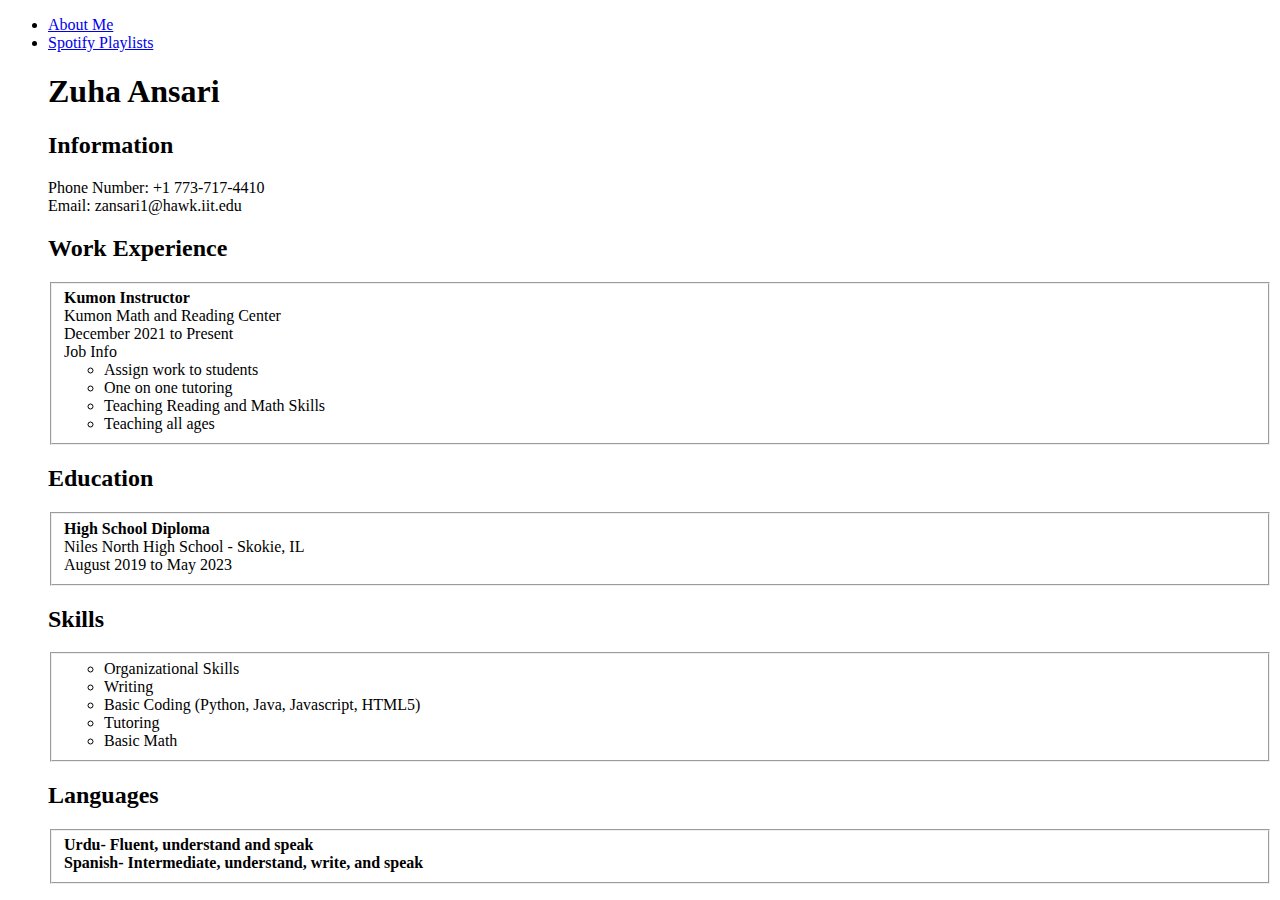
==== index.html @ 50e458a8 "Adding project 1 files" ====
<!DOCTYPE HTML>
<html lang="en">
<head>
	<meta charset = "UTF-8">
	<title>Zuha Ansari </title>
</head>
<body> 
	<ul>
	<li><a href="abtme.html">About Me</a> </li>
	<li><a href="spotify.html">Spotify Playlists</a></li>
	<h1> Zuha Ansari </h1>
	<p>
	<h2>Information</h2>
	<div> Phone Number: +1 773-717-4410 </div>
	<div> Email: zansari1@hawk.iit.edu</div>
	<h2> Work Experience </h2>
	<fieldset>
	<div><strong> Kumon Instructor</strong></div>
	<div> Kumon Math and Reading Center </div> 
	<div> December 2021 to Present </div>
	<div> Job Info </div>
	<ul> 
	<li> Assign work to students </li>
	<li> One on one tutoring </li>
	<li> Teaching Reading and Math Skills </li>
	<li> Teaching all ages </li> 
	</ul>
	</fieldset>
	<h2> Education </h2> 
	<fieldset> 
	<div> <strong> High School Diploma </strong></div>
	<div> Niles North High School - Skokie, IL</div>
	<div> August 2019 to May 2023 </div>
	</fieldset>
	<h2> Skills </h2>
	<fieldset>
	<ul> 
	<li> Organizational Skills </li> 
	<li> Writing </li>
	<li> Basic Coding (Python, Java, Javascript, HTML5) </li>
	<li> Tutoring </li>
	<li> Basic Math </li> 
	</ul>
	</fieldset>
	<h2> Languages </h2>
	<fieldset>
	<div> <strong> Urdu- Fluent, understand and speak </strong> </div>
	<div> <strong> Spanish-  Intermediate, understand, write, and speak </strong></div>
	</fieldset>
	</p> 
	</body>
	</html>
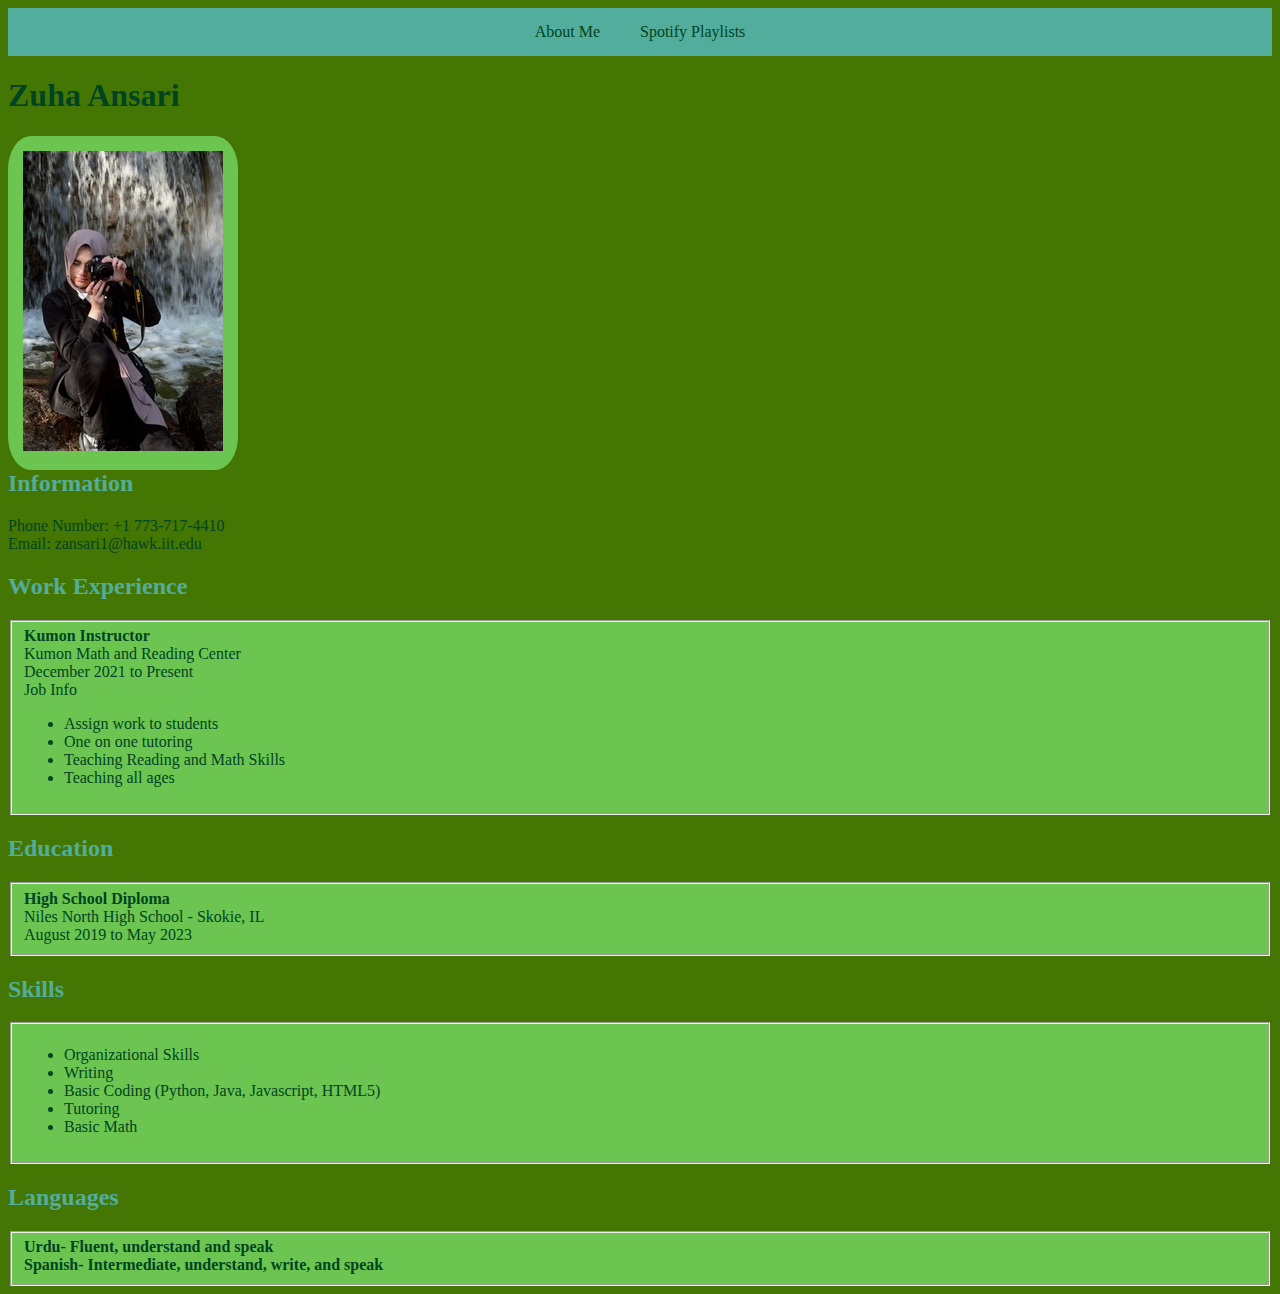
==== commit a5013ca6: "Images fixed, CSS stylesheet and html changed" ====
--- a/index.html
+++ b/index.html
@@ -3,13 +3,20 @@
 <head>
 	<meta charset = "UTF-8">
 	<title>Zuha Ansari </title>
+	<link rel="stylesheet" href="css/style.css">
 </head>
-<body> 
-	<ul>
-	<li><a href="abtme.html">About Me</a> </li>
-	<li><a href="spotify.html">Spotify Playlists</a></li>
+<body>
+	<nav id="directory"> 
+	  <ul>
+	    <li><a href="abtme.html">About Me</a> </li>
+	    <li><a href="spotify.html">Spotify Playlists</a></li>
+	  </ul>
+	</nav>
 	<h1> Zuha Ansari </h1>
-	<p>
+	
+	<div id="image_borders">
+	  <img src="zuha_5.jpg" alt="Profile Picture of Hijabi taking a photo by a waterfall">
+	</div>
 	<h2>Information</h2>
 	<div> Phone Number: +1 773-717-4410 </div>
 	<div> Email: zansari1@hawk.iit.edu</div>
@@ -47,6 +54,5 @@
 	<div> <strong> Urdu- Fluent, understand and speak </strong> </div>
 	<div> <strong> Spanish-  Intermediate, understand, write, and speak </strong></div>
 	</fieldset>
-	</p> 
 	</body>
 	</html>--- a/css/style.css
+++ b/css/style.css
@@ -0,0 +1,105 @@
+body {
+	background-color:#447604;
+	color:#014421;
+	
+}
+#directory {
+	background-color:#52AD9C;
+	overflow:hidden;
+}
+#directory ul{
+	
+	list-style-type:none;
+	margin:0;
+	padding:0;
+	position:relative;
+	left:50%;
+	float:left;
+}
+#directory ul li{
+
+	float:left;
+	position: relative;
+	right: 50%;
+	display:block;
+}
+#directory ul li a{
+	
+	display:block;
+	text-decoration:none;
+	padding:15px 20px;
+	color:#014421;
+}
+#directory ul li a:hover{
+	
+	display:block;
+	text-decoration:none;
+	background-color:#9FFCDF;
+	padding:15px 20px;
+	color:white;
+	
+}
+fieldset {
+	
+	background-color:#6CC551;
+}
+
+h2{
+	
+	clear:left;
+	color:#52AD9C;
+}
+p {
+	
+	clear:left;
+	border:10px solid #9FFCDF;
+	background-color: #9FFCDF;
+	
+}
+ul{
+	
+	clear:left;
+}
+#image_borders {
+	border: 10px solid #6CC551;
+	border-radius:10%;
+	padding:5px;
+	float:left;
+	clear:left;
+	background-color:#6CC551;
+}
+figcaption {
+	
+	border:10px solid #9FFCDF;
+	clear:left;
+	background-color: #9FFCDF;
+	border-radius:25%;
+	float:left;
+	paddign:5px;
+}
+
+#music_desc {
+	clear:left;
+	
+}
+#music_desc a{
+	
+	color:green;
+	text-decoration:none;
+	list-style-type:none;
+	margin:0;
+	padding:0;
+	background-color:#9FFCDF;
+	border:10px solid #6CC551;
+	border-radius:25%;
+}
+#music_desc a:hover {
+		
+	color:white;
+	text-decoration:none;
+	list-style-type:none;
+	margin:0;
+	padding:0;
+	border:10px solid #6CC551;
+	background-color:#9FFCDF;
+}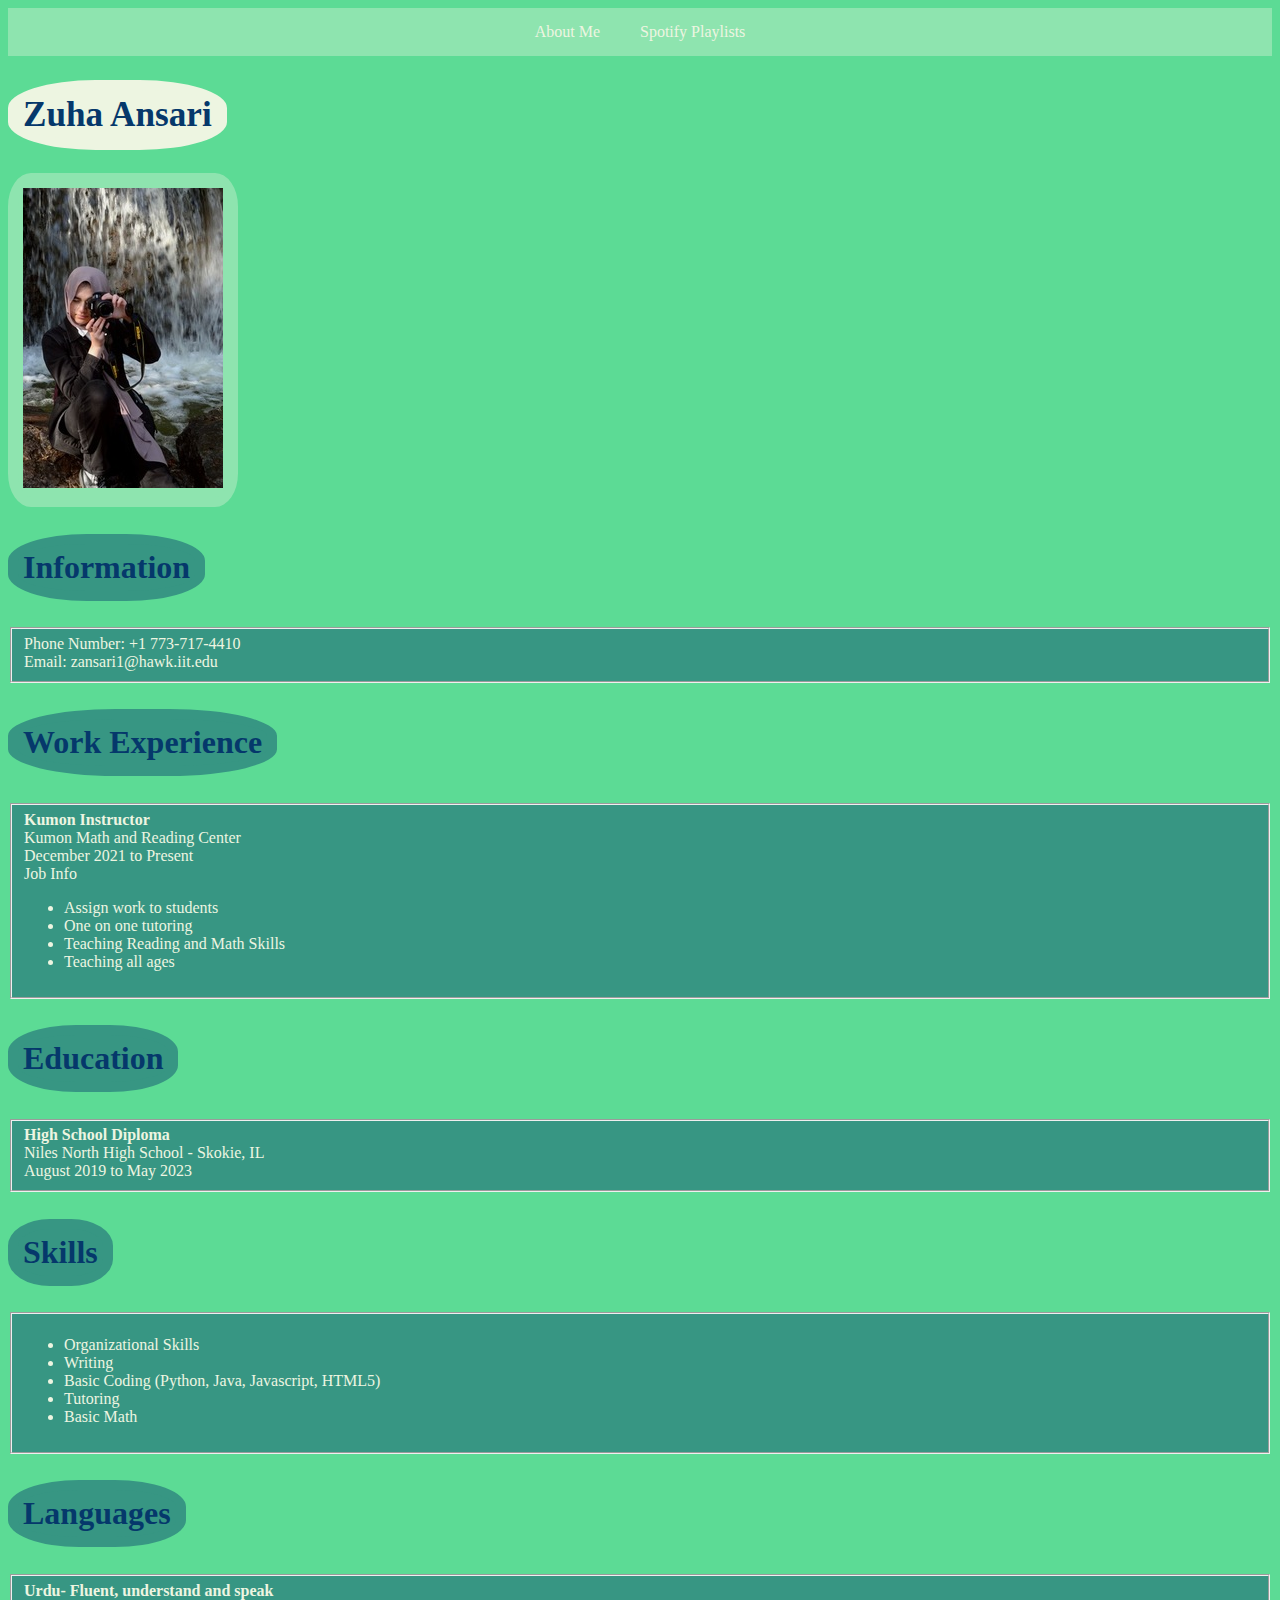
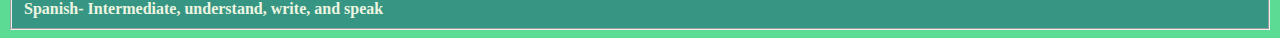
==== commit 88d2ec14: "Colors" ====
--- a/index.html
+++ b/index.html
@@ -1,58 +1,59 @@
 <!DOCTYPE HTML>
 <html lang="en">
-<head>
-	<meta charset = "UTF-8">
-	<title>Zuha Ansari </title>
-	<link rel="stylesheet" href="css/style.css">
-</head>
-<body>
-	<nav id="directory"> 
+  <head>
+    <meta charset = "UTF-8">
+    <title>Zuha Ansari </title>
+    <link rel="stylesheet" href="css/style.css">
+  </head>
+  <body>
+    <nav id="directory"> 
 	  <ul>
 	    <li><a href="abtme.html">About Me</a> </li>
 	    <li><a href="spotify.html">Spotify Playlists</a></li>
 	  </ul>
-	</nav>
-	<h1> Zuha Ansari </h1>
-	
-	<div id="image_borders">
-	  <img src="zuha_5.jpg" alt="Profile Picture of Hijabi taking a photo by a waterfall">
+	  </nav>
+    <h1> Zuha Ansari </h1>
+	<div class="image_borders">
+	  <img src="media/zuha_5.jpg" alt="Profile Picture of Hijabi sitting wearing a black jacket, a brown top, and black jeans taking a photo using a camera by a waterfall in the Botanic Gardens of Chicago">
 	</div>
 	<h2>Information</h2>
-	<div> Phone Number: +1 773-717-4410 </div>
-	<div> Email: zansari1@hawk.iit.edu</div>
+	<fieldset>
+	  <div>Phone Number: +1 773-717-4410 </div>
+	  <div> Email: zansari1@hawk.iit.edu</div>
+	</fieldset>
 	<h2> Work Experience </h2>
 	<fieldset>
-	<div><strong> Kumon Instructor</strong></div>
-	<div> Kumon Math and Reading Center </div> 
-	<div> December 2021 to Present </div>
-	<div> Job Info </div>
-	<ul> 
-	<li> Assign work to students </li>
-	<li> One on one tutoring </li>
-	<li> Teaching Reading and Math Skills </li>
-	<li> Teaching all ages </li> 
-	</ul>
+	  <div><strong> Kumon Instructor</strong></div>
+	  <div> Kumon Math and Reading Center </div> 
+	  <div> December 2021 to Present </div>
+	  <div> Job Info </div>
+	  <ul> 
+	    <li> Assign work to students </li>
+	    <li> One on one tutoring </li>
+	    <li> Teaching Reading and Math Skills </li>
+	    <li> Teaching all ages </li> 
+	  </ul>
 	</fieldset>
 	<h2> Education </h2> 
 	<fieldset> 
-	<div> <strong> High School Diploma </strong></div>
-	<div> Niles North High School - Skokie, IL</div>
-	<div> August 2019 to May 2023 </div>
+	  <div> <strong> High School Diploma </strong></div>
+	  <div> Niles North High School - Skokie, IL</div>
+	  <div> August 2019 to May 2023 </div>
 	</fieldset>
 	<h2> Skills </h2>
 	<fieldset>
-	<ul> 
-	<li> Organizational Skills </li> 
-	<li> Writing </li>
-	<li> Basic Coding (Python, Java, Javascript, HTML5) </li>
-	<li> Tutoring </li>
-	<li> Basic Math </li> 
-	</ul>
+	  <ul> 
+	    <li> Organizational Skills </li> 
+	    <li> Writing </li>
+	    <li> Basic Coding (Python, Java, Javascript, HTML5) </li>
+	    <li> Tutoring </li>
+	    <li> Basic Math </li> 
+	  </ul>
 	</fieldset>
 	<h2> Languages </h2>
 	<fieldset>
-	<div> <strong> Urdu- Fluent, understand and speak </strong> </div>
-	<div> <strong> Spanish-  Intermediate, understand, write, and speak </strong></div>
+	  <div> <strong> Urdu- Fluent, understand and speak </strong> </div>
+	  <div> <strong> Spanish-  Intermediate, understand, write, and speak </strong></div>
 	</fieldset>
-	</body>
-	</html>+  </body>
+ </html>--- a/css/style.css
+++ b/css/style.css
@@ -1,10 +1,10 @@
 body {
-	background-color:#447604;
-	color:#014421;
+	background-color:#5CDB95;
+	color:white;
 	
 }
 #directory {
-	background-color:#52AD9C;
+	background-color:#8EE4AF;
 	overflow:hidden;
 }
 #directory ul{
@@ -28,69 +28,100 @@
 	display:block;
 	text-decoration:none;
 	padding:15px 20px;
-	color:#014421;
+	color:#EDF5E1;
 }
 #directory ul li a:hover{
 	
 	display:block;
 	text-decoration:none;
-	background-color:#9FFCDF;
+	background-color:#379683;
 	padding:15px 20px;
-	color:white;
+	color:#EDF5E1;
+	
+}
+
+h1{
+	color:#05386B;
+	background-color:#EDF5E1;
+	font-size:220%;
+	border: 10px solid #EDF5E1;
+	border-radius:40%;
+	padding:5px;
+	float:left;
+	clear:left;
+	
+}
+
+h2{
+	background-color:#379683;
+	clear:left;
+	border:10px solid #379683;
+	color:#05386B;
+	font-size:200%;
+	border-radius:40%;
+	padding:5px;
+	float:left;
 	
 }
 fieldset {
 	
-	background-color:#6CC551;
+	clear:left;
+	background-color:#379683;
+	color:#EDF5E1;
 }
-
-h2{
-	
+fieldset ul li a{
+	float:left;
 	clear:left;
-	color:#52AD9C;
+	background-color:#379683;
+	color:#EDF5E1;
+	text-decoration:none;
+	display:block;
 }
 p {
 	
 	clear:left;
-	border:10px solid #9FFCDF;
-	background-color: #9FFCDF;
+	border:10px solid #5CDB95;
+	background-color: #5CDB95;
+	font-size:140%;
 	
 }
 ul{
 	
 	clear:left;
 }
-#image_borders {
-	border: 10px solid #6CC551;
+
+	
+.image_borders {
+	border: 10px solid #8EE4AF;
 	border-radius:10%;
 	padding:5px;
 	float:left;
 	clear:left;
-	background-color:#6CC551;
+	background-color:#8EE4AF;
 }
 figcaption {
 	
-	border:10px solid #9FFCDF;
+	border:10px solid #8EE4AF;
 	clear:left;
-	background-color: #9FFCDF;
+	background-color: #8EE4AF;
 	border-radius:25%;
 	float:left;
-	paddign:5px;
+	padding:5px;
 }
 
-#music_desc {
+.music_desc {
 	clear:left;
 	
 }
 #music_desc a{
 	
-	color:green;
+	color:#05386B;
 	text-decoration:none;
 	list-style-type:none;
 	margin:0;
 	padding:0;
 	background-color:#9FFCDF;
-	border:10px solid #6CC551;
+	border:10px solid #8EE4AF;
 	border-radius:25%;
 }
 #music_desc a:hover {
